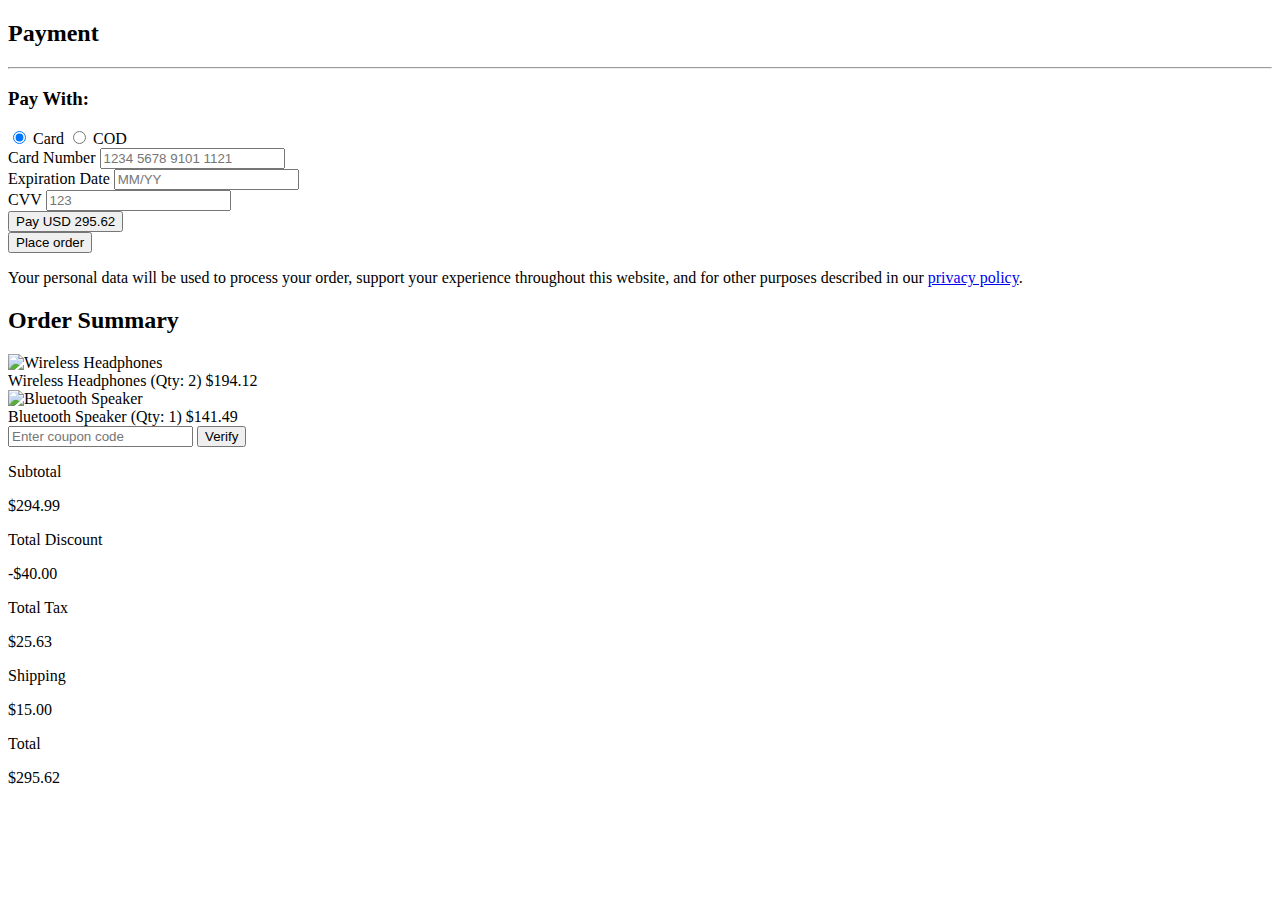
==== index.html @ 84b410c8 "first commit" ====
<!DOCTYPE html>
<html lang="en">
<head>
    <meta charset="UTF-8">
    <meta name="viewport" content="width=device-width, initial-scale=1.0">
    <title>Payment Page</title>
    <link href="https://cdn.jsdelivr.net/npm/tailwindcss@2.2.19/dist/tailwind.min.css" rel="stylesheet">
</head>
<body class="bg-gray-100 flex justify-center items-center min-h-screen p-10">

    <div class="w-full max-w-5xl bg-white p-8 rounded-lg shadow-lg">

        <div class="flex flex-col md:flex-row justify-between space-y-6 md:space-y-0 md:space-x-8">
            <!-- Payment Details -->
            <div class="w-full md:w-1/2">
                <h2 class="text-xl font-semibold mb-2">Payment</h2>
                <hr>
                <div class="mb-4 border-t ">
                    <h3 class="text-lg font-medium mt-2 ">Pay With:</h3>
                    <div class="flex space-x-4">
                        <label class="flex items-center">
                            <input type="radio" name="payment" value="card" class="form-radio text-green-600" checked onclick="togglePaymentMethod('card')">
                            <span class="ml-2 text-gray-700">Card</span>
                        </label>
                        <label class="flex items-center">
                            <input type="radio" name="payment" value="cod" class="form-radio text-green-600" onclick="togglePaymentMethod('cod')">
                            <span class="ml-2 text-gray-700">COD</span>
                        </label>
                    </div>
                </div>

                <!-- Card Details -->
                <div id="card-details" class="space-y-4">
                    <div class="mb-4">
                        <label class="block text-gray-700 mb-2">Card Number</label>
                        <input type="text" id="card-number" placeholder="1234 5678 9101 1121" class="w-full px-4 py-2 border rounded-lg focus:outline-none focus:ring-2 focus:ring-green-500"
                               maxlength="16" pattern="\d{16}" inputmode="numeric" title="Card number must be exactly 16 digits">
                    </div>

                    <div class="flex space-x-4">
                        <div class="w-1/2">
                            <label class="block text-gray-700 mb-2">Expiration Date</label>
                            <input type="text" id="expiry-date" placeholder="MM/YY" class="w-full px-4 py-2 border rounded-lg focus:outline-none focus:ring-2 focus:ring-green-500"
                                   maxlength="5" pattern="(0[1-9]|1[0-2])\/\d{2}" inputmode="numeric" title="Expiry date must be in MM/YY format">
                        </div>
                        <div class="w-1/2">
                            <label class="block text-gray-700 mb-2">CVV</label>
                            <input type="text" id="cvv" placeholder="123" class="w-full px-4 py-2 border rounded-lg focus:outline-none focus:ring-2 focus:ring-green-500"
                                   maxlength="3" pattern="\d{3}" inputmode="numeric" title="CVV must be exactly 3 digits">
                        </div>
                    </div>

                    <button id="pay-button" onclick="window.location.href='confirmation.html'" class="w-full bg-green-600 text-white px-4 py-2 rounded-lg hover:bg-green-700 focus:outline-none focus:ring-2 focus:ring-green-500">Pay $295.62</button>
                </div>

                <!-- COD Button -->
                <div id="cod-details" class="hidden">
                    <button class="w-full bg-green-600 text-white px-4 py-2 rounded-lg hover:bg-green-700 focus:outline-none focus:ring-2 focus:ring-green-500">Place order</button>
                </div>

                <p class="text-gray-600 text-sm mt-4">Your personal data will be used to process your order, support your experience throughout this website, and for other purposes described in our <a href="#" class="text-blue-500 underline">privacy policy</a>.</p>
            </div>

            <!-- Order Summary -->
            <div class="w-full ">
                <h2 class="text-xl font-semibold mb-2">Order Summary</h2>

                <div id="order-summary" class="mb-4 pt-4 border-t">
                    <!-- Order items will be rendered here -->
                </div>

                <!-- Coupon Section -->
                <!-- This will be rendered by the JavaScript -->
            </div>
        </div>
    </div>

    <script src="script.js"></script>
</body>
</html>
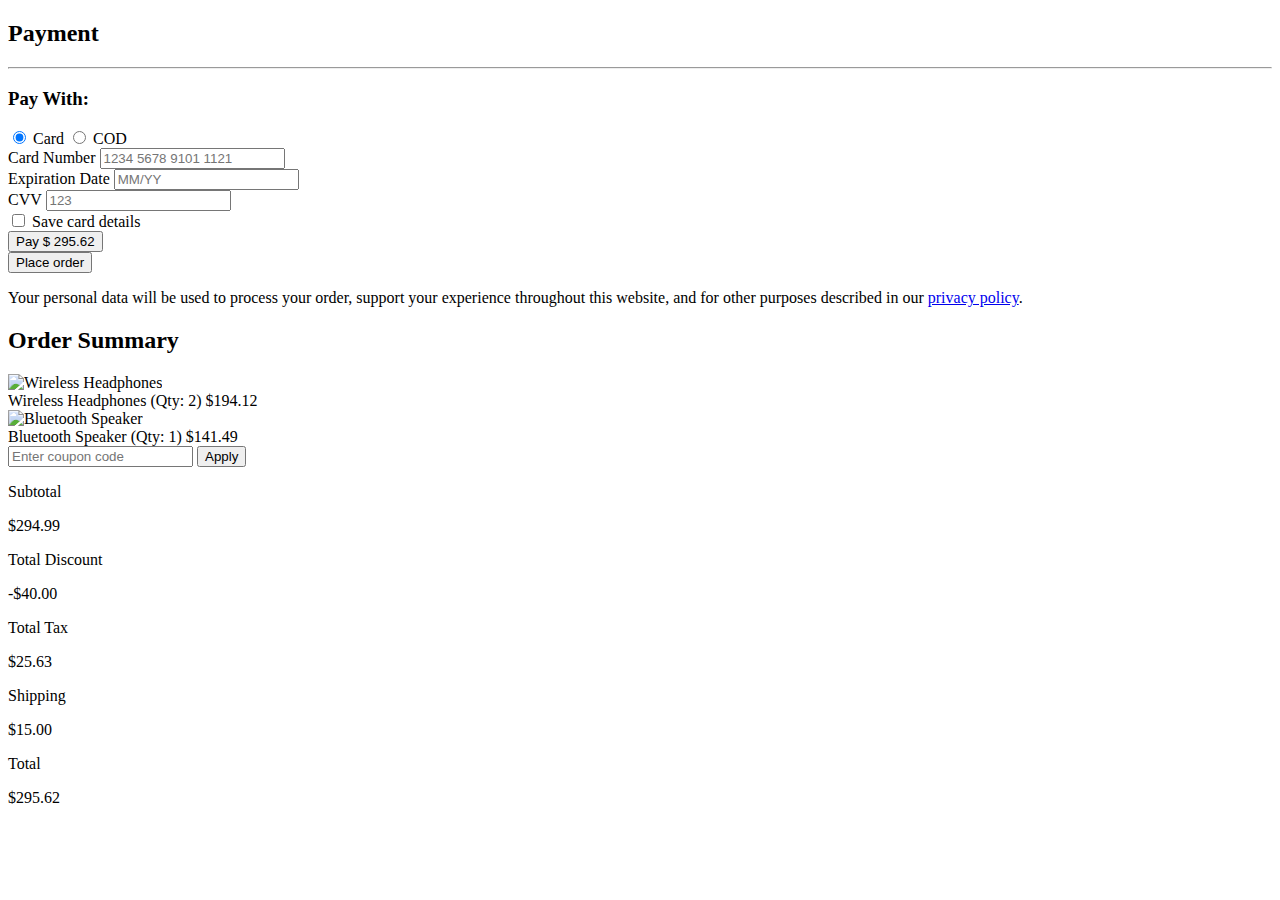
==== commit 09f4c02c: "..." ====
--- a/index.html
+++ b/index.html
@@ -5,76 +5,87 @@
     <meta name="viewport" content="width=device-width, initial-scale=1.0">
     <title>Payment Page</title>
     <link href="https://cdn.jsdelivr.net/npm/tailwindcss@2.2.19/dist/tailwind.min.css" rel="stylesheet">
+    <link href="styles.css" rel="stylesheet">
 </head>
 <body class="bg-gray-100 flex justify-center items-center min-h-screen p-10">
-
     <div class="w-full max-w-5xl bg-white p-8 rounded-lg shadow-lg">
-
         <div class="flex flex-col md:flex-row justify-between space-y-6 md:space-y-0 md:space-x-8">
             <!-- Payment Details -->
             <div class="w-full md:w-1/2">
                 <h2 class="text-xl font-semibold mb-2">Payment</h2>
-                <hr>
-                <div class="mb-4 border-t ">
-                    <h3 class="text-lg font-medium mt-2 ">Pay With:</h3>
-                    <div class="flex space-x-4">
-                        <label class="flex items-center">
-                            <input type="radio" name="payment" value="card" class="form-radio text-green-600" checked onclick="togglePaymentMethod('card')">
-                            <span class="ml-2 text-gray-700">Card</span>
-                        </label>
-                        <label class="flex items-center">
-                            <input type="radio" name="payment" value="cod" class="form-radio text-green-600" onclick="togglePaymentMethod('cod')">
-                            <span class="ml-2 text-gray-700">COD</span>
-                        </label>
-                    </div>
-                </div>
+                <hr class="mb-4 border-t">
 
-                <!-- Card Details -->
-                <div id="card-details" class="space-y-4">
+                <form id="payment-form" onsubmit="return validateForm()" method="POST">
                     <div class="mb-4">
-                        <label class="block text-gray-700 mb-2">Card Number</label>
-                        <input type="text" id="card-number" placeholder="1234 5678 9101 1121" class="w-full px-4 py-2 border rounded-lg focus:outline-none focus:ring-2 focus:ring-green-500"
-                               maxlength="16" pattern="\d{16}" inputmode="numeric" title="Card number must be exactly 16 digits">
-                    </div>
-
-                    <div class="flex space-x-4">
-                        <div class="w-1/2">
-                            <label class="block text-gray-700 mb-2">Expiration Date</label>
-                            <input type="text" id="expiry-date" placeholder="MM/YY" class="w-full px-4 py-2 border rounded-lg focus:outline-none focus:ring-2 focus:ring-green-500"
-                                   maxlength="5" pattern="(0[1-9]|1[0-2])\/\d{2}" inputmode="numeric" title="Expiry date must be in MM/YY format">
-                        </div>
-                        <div class="w-1/2">
-                            <label class="block text-gray-700 mb-2">CVV</label>
-                            <input type="text" id="cvv" placeholder="123" class="w-full px-4 py-2 border rounded-lg focus:outline-none focus:ring-2 focus:ring-green-500"
-                                   maxlength="3" pattern="\d{3}" inputmode="numeric" title="CVV must be exactly 3 digits">
+                        <h3 class="text-lg font-medium mb-2">Pay With:</h3>
+                        <div class="flex space-x-4">
+                            <label class="flex items-center">
+                                <input type="radio" name="payment" value="card" class="form-radio text-green-600" checked onclick="togglePaymentMethod('card')">
+                                <span class="ml-2 text-gray-700">Card</span>
+                            </label>
+                            <label class="flex items-center">
+                                <input type="radio" name="payment" value="cod" class="form-radio text-green-600" onclick="togglePaymentMethod('cod')">
+                                <span class="ml-2 text-gray-700">COD</span>
+                            </label>
                         </div>
                     </div>
+                    
+                    <!-- Card Details -->
+                    <div id="card-details" class="space-y-4">
+                        <div>
+                            <label for="card-number" class="block text-gray-700 mb-2">Card Number</label>
+                            <input type="text" id="card-number" name="card_number" placeholder="1234 5678 9101 1121" 
+                                   class="w-full px-4 py-2 border rounded-lg focus:outline-none focus:ring-2 focus:ring-green-500"
+                                   maxlength="19"  inputmode="numeric" title="Card number must be exactly 16 digits" required>
+                        </div>
+                        <div class="flex space-x-4">
+                            <div class="w-1/2">
+                                <label for="expiry-date" class="block text-gray-700 mb-2">Expiration Date</label>
+                                <input type="text" id="expiry-date" name="expiry_date" placeholder="MM/YY" 
+                                       class="w-full px-4 py-2 border rounded-lg focus:outline-none focus:ring-2 focus:ring-green-500"
+                                       maxlength="5" pattern="(0[1-9]|1[0-2])\/\d{2}" inputmode="numeric" title="Expiry date must be in MM/YY format" required>
+                            </div>
+                            <div class="w-1/2">
+                                <label for="cvv" class="block text-gray-700 mb-2">CVV</label>
+                                <input type="text" id="cvv" name="cvv" placeholder="123" 
+                                       class="w-full px-4 py-2 border rounded-lg focus:outline-none focus:ring-2 focus:ring-green-500"
+                                       maxlength="3" pattern="\d{3}" inputmode="numeric" title="CVV must be exactly 3 digits" required>
+                            </div>
+                        </div>
+                        <div class="mb-4">
+                            <label class="inline-flex items-center">
+                                <input type="checkbox" id="saveCard" name="save_card" class="form-checkbox text-green-500">
+                                <span class="ml-2">Save card details</span>
+                            </label>
+                        </div>
+                        <button type="submit" id="pay-button" 
+                                class="w-full bg-green-600 text-white px-4 py-2 rounded-lg hover:bg-green-700 focus:outline-none focus:ring-2 focus:ring-green-500">
+                            Pay $295.62
+                        </button>
+                    </div>
+                    
+                    <!-- COD Button -->
+                    <div id="cod-details" class="hidden">
+                        <button type="submit" onclick="window.location.href='confirmation.html'"  class="w-full bg-green-600 text-white px-4 py-2 rounded-lg hover:bg-green-700 focus:outline-none focus:ring-2 focus:ring-green-500">
+                            Place order
+                        </button>
+                    </div>
+                </form>
 
-                    <button id="pay-button" onclick="window.location.href='confirmation.html'" class="w-full bg-green-600 text-white px-4 py-2 rounded-lg hover:bg-green-700 focus:outline-none focus:ring-2 focus:ring-green-500">Pay $295.62</button>
-                </div>
-
-                <!-- COD Button -->
-                <div id="cod-details" class="hidden">
-                    <button class="w-full bg-green-600 text-white px-4 py-2 rounded-lg hover:bg-green-700 focus:outline-none focus:ring-2 focus:ring-green-500">Place order</button>
-                </div>
-
-                <p class="text-gray-600 text-sm mt-4">Your personal data will be used to process your order, support your experience throughout this website, and for other purposes described in our <a href="#" class="text-blue-500 underline">privacy policy</a>.</p>
+                <p class="text-gray-600 text-sm mt-4">
+                    Your personal data will be used to process your order, support your experience throughout this website, and for other purposes described in our 
+                    <a href="#" class="text-blue-500 underline">privacy policy</a>.
+                </p>
             </div>
-
+            
             <!-- Order Summary -->
-            <div class="w-full ">
+            <div class="w-full">
                 <h2 class="text-xl font-semibold mb-2">Order Summary</h2>
-
-                <div id="order-summary" class="mb-4 pt-4 border-t">
-                    <!-- Order items will be rendered here -->
-                </div>
-
-                <!-- Coupon Section -->
-                <!-- This will be rendered by the JavaScript -->
+                <div id="order-summary" class="mb-4 pt-4 border-t"></div>
             </div>
         </div>
     </div>
 
     <script src="script.js"></script>
 </body>
-</html>
+</html>